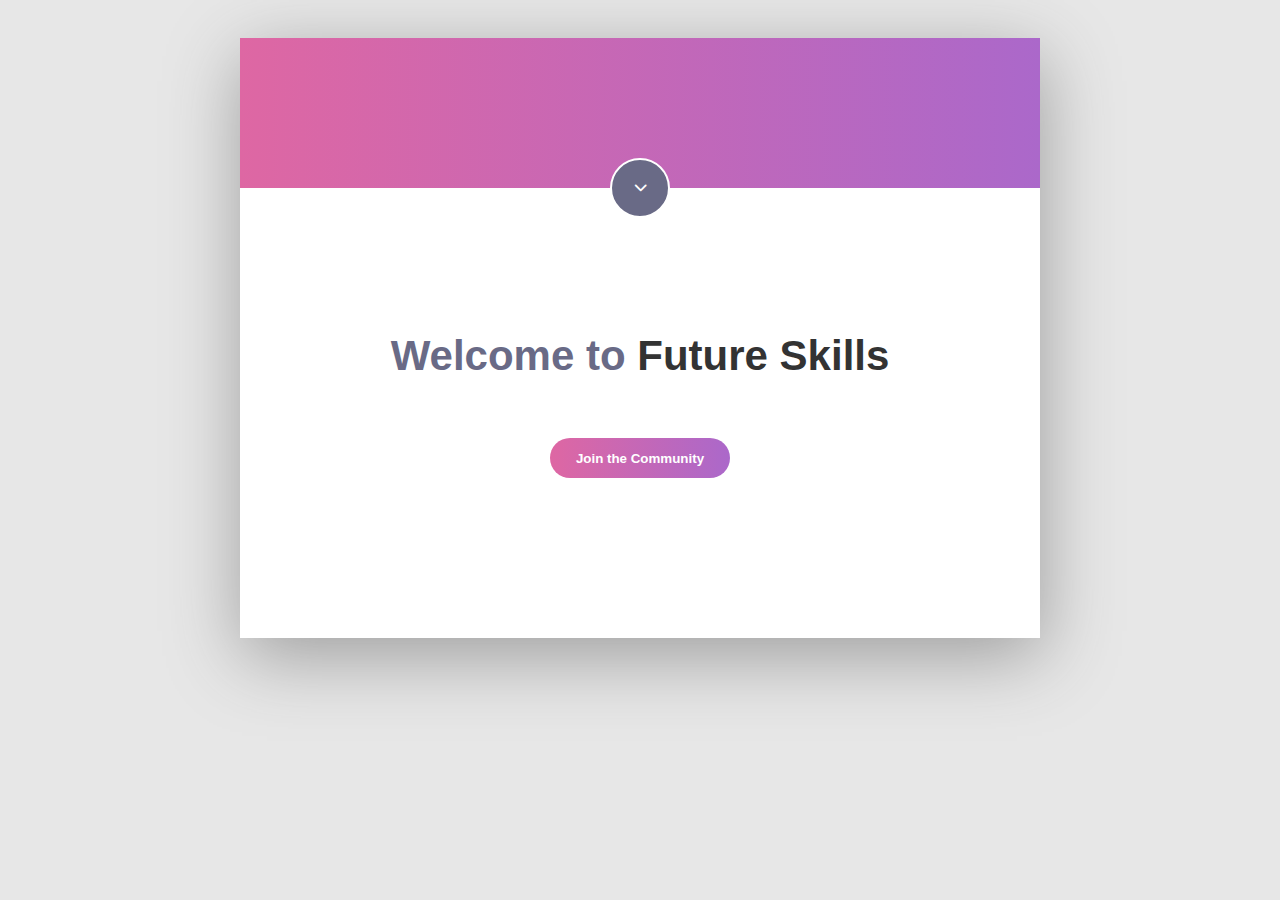
==== frontend/login.html @ 26e3bb60 "Premier commit" ====
<!DOCTYPE html>
<html lang="en">
<head>
    <meta charset="UTF-8">
    <meta name="viewport" content="width=device-width, initial-scale=1.0">
    <title>Ma Plateforme E-Learning</title>
    <link rel="stylesheet" href="assets\css\login.css">
    <link rel="stylesheet" href="https://cdnjs.cloudflare.com/ajax/libs/font-awesome/6.4.2/css/all.min.css">

    <title></title>

</head>
<body>
  <div class="wrapper">
    <div class="login-text">
      <button class="cta"><i class="fas fa-chevron-down fa-1x"></i></button>
      <div class="text">
        <a href="login.html">Login</a>
        <hr>
        <br>
        <input type="text" placeholder="Username">
        <br>
        <input type="password" placeholder="Password">
        <br>
        <a href="index.html">
          <button class="login-btn">Log In</button>
        </a>
      </div>
    </div>
    <div class="call-text">
      <h1>Welcome to <span>Future Skills</span></h1>
      <button>Join the Community</button>
    </div>
  
  </div>
    <script src="assets\js\login.js"></script>
</body>
</html>
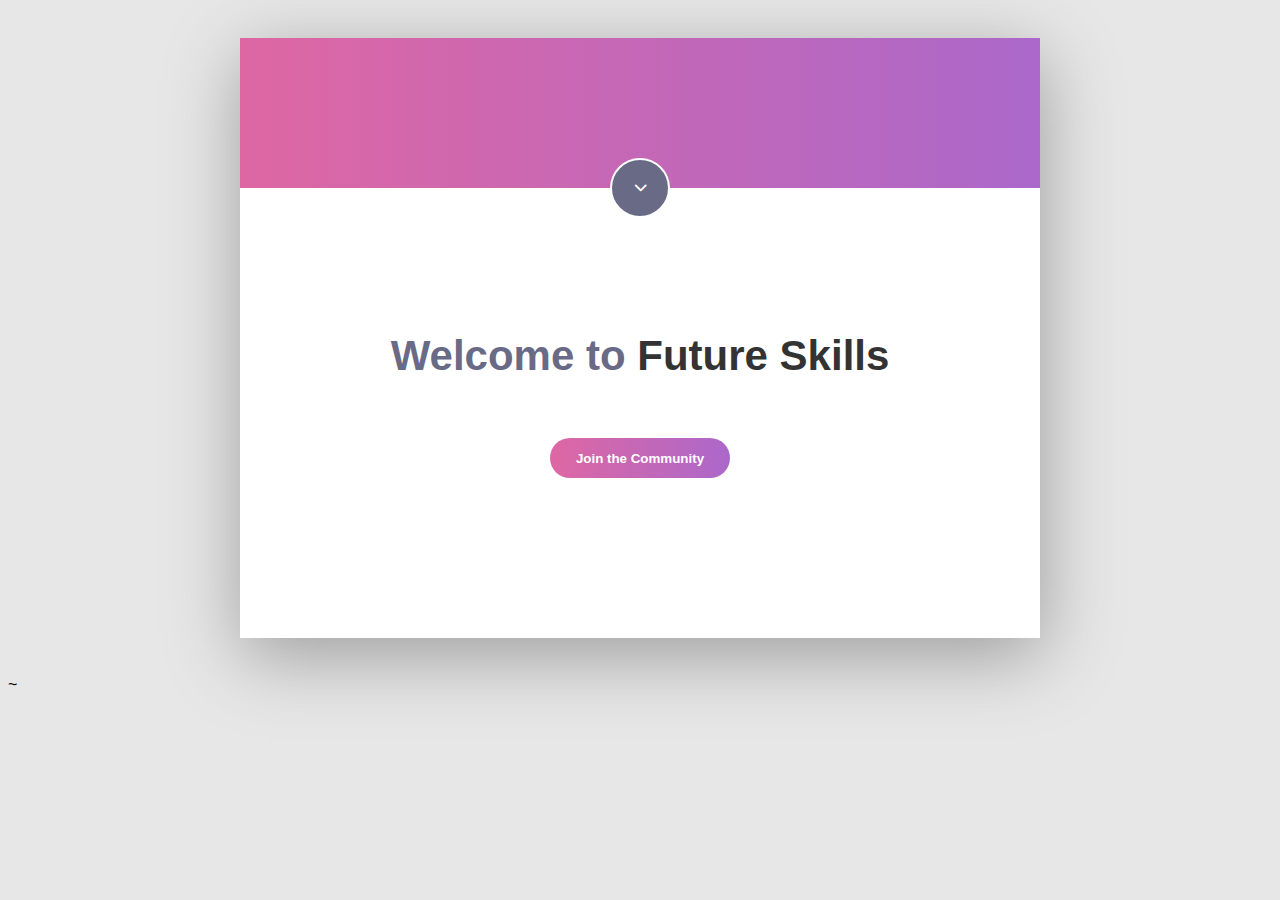
==== commit 4ee3b135: "Correction login page" ====
--- a/frontend/login.html
+++ b/frontend/login.html
@@ -35,4 +35,4 @@
   </div>
     <script src="assets\js\login.js"></script>
 </body>
-</html>+</html>~